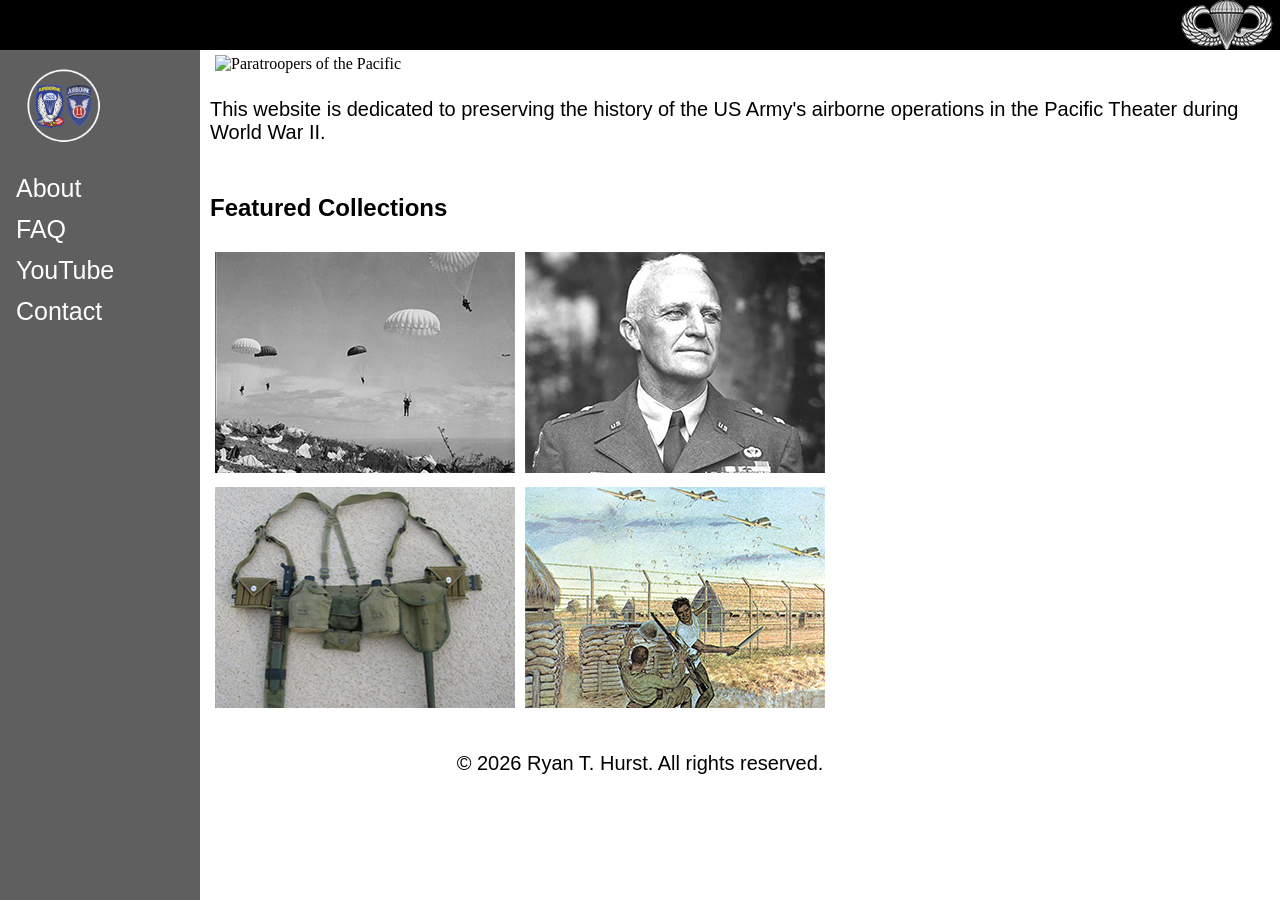
==== index.html @ be85f5d6 "Add files via upload" ====
<!DOCTYPE html>
<html lang="en">

<head>
  <meta charset="UTF-8">
  <meta name="viewport" content="width=device-width, initial-scale=1.0">
  <meta http-equiv="X-UA-Compatible" content="ie=edge">
  <title>Paratroopers of the Pacific</title>
  <link rel="stylesheet" href="style.css">
  <link rel="preconnect" href="https://fonts.googleapis.com">
  <link rel="preconnect" href="https://fonts.gstatic.com" crossorigin>
  <link href="https://fonts.googleapis.com/css2?family=Archivo+Black&display=swap" rel="stylesheet">
</head>

<body>

  <!-- Top Navigation Bar -->
  <nav class="topnav">
    <img src="wings.png" alt="Paratrooper Wings">
    </div>
  </nav>

  <!-- Side Navigation Menu -->
  <div class="sidenav">
    <a href="index.html">
      <img src="home.png" alt="Home" style="width: 50%; height: auto;" title="Home"></a>
    <a href="about-me.html">About</a>
    <a href="faq.html">FAQ</a>
    <a href="youtube.html">YouTube</a>
    <a href="contact.html">Contact</a>
  </div>

  <!-- Page Content -->
  <div class="main">
    <img src="pto-thumb4.jpg" style="width: 50%; height: auto;" alt="Paratroopers of the Pacific">
    <p>This website is dedicated to preserving the history of the US Army's airborne operations in the Pacific Theater during World War II.</p>
  </div>

  <div class="main">

    <!-- Collection Gallery -->
    <h2>Featured Collections</h2>
    <div class="container">
 <a href="the-jumps.html">
        <div class="image-overlay">
          <img src="image4.jpg" alt="Vietnam War">
          <div class="overlay-box">
            <p class="overlay-text">The Jumps</p>
          </div>
        </div>
      </a>
        <a href="key-figures.html">
        <div class="image-overlay">
          <img src="image3.jpg" alt="Cold War">
          <div class="overlay-box">
            <p class="overlay-text">Key Figures</p>
          </div>
        </div>
      </a>
      <a href="the-gear.html">
        <div class="image-overlay">
          <img src="503rd_gear_small.jpg" alt="Cold War">
          <div class="overlay-box">
            <p class="overlay-text">Uniforms and Gear</p>
          </div>
        </div>
      </a>
      <a href="documentary.html">
        <div class="image-overlay">
          <img src="documentary.jpg" alt="Vietnam War">
          <div class="overlay-box">
            <p class="overlay-text">Documentary</p>
          </div>
        </div>
      </a>
</body>
<footer class="footer">
  <p>&copy; 2026 Ryan T. Hurst. All rights reserved.</p>
</footer>

</html>
---- style.css ----
body {
margin: 0;
}

h1 {
  font-family: "Archivo Black", sans-serif;
  font-weight: 400;
  font-style: normal;
}

h2 {
font-family: Verdana, sans-serif;
}

p {
  font-family: Verdana, sans-serif;
  font-size: 20px;
}

/* Top Navigation Bar */
.topnav {
  overflow: hidden;
  background-color: black;
  position: fixed; 
  top: 0;
height: 50px;
  width: 100%;
  z-index: 1;
  display: flex;
  align-items: center; /* Vertical alignment */
  justify-content: right; /* Horizontal alignment */
  height: 50px; /* Container must have a height */ 
}

.topnav a {
  float: left;
  display: block;
  color: White;
  text-align: center;
  padding: 14px 16px;
  text-decoration: none;
}

.topnav a:hover {
  color: gray;
}

/* Google Search */
#search-container {
  float: right;
  margin-top: 8px;
  margin-right: 16px;
  width: 300px;
}

/* Side Navigation Menu */
.sidenav {
  height: 100%; 
  width: 200px; 
  position: fixed; 
  z-index: 1; 
  top: 50px; 
  left: 0;
  background-color: rgb(96, 95, 95);
  overflow-x: hidden; 
  padding-top: 2px;
}

.sidenav a {
  padding: 6px 8px 6px 16px;
  font-family: Verdana, sans-serif;
  text-decoration: none;
  font-size: 25px;
  color: rgb(255, 255, 255);
  display: block;
}

.sidenav a:hover {
  color: Black;
}

/* Main Page */
.main {
  margin-top: 50px; 
  margin-left: 200px; 
  padding: 0px 10px;
}

/* Featured Collections */
.container {
  display: flex;
  flex-direction: row;
  flex-wrap: wrap;
  padding-top: 5px;
  padding-right: 200px;
  padding-bottom: 15px;
  padding-left: 200x;
}

img {
  margin: 5px;
}

/* Hover Effect for Featured Collections*/
.image-overlay {
    position: relative;
}

.image-overlay img {
    width: 300px;
    height: 221px;
}

.overlay-box {
    position: absolute;
    inset: 0;
    background-color: rgba(0, 0, 0, 0.801);
    opacity: 0;
    transition: opacity 0.5s ease-in-out;
}

.image-overlay .overlay-box:hover {
    opacity: 1;
}

.overlay-text {
    position: absolute;
    top: 50%;
    left: 50%;
    transform: translate(-50%, -50%);
    font-size: 2rem;
    color: rgb(255, 255, 255);
}

/* YouTube Embeds */
.iframe {
position: absolute;
right: 0%;
}

.footer {
  text-align: center;
  padding: 15px;
  position: relative; /* Or fixed, depending on desired behavior */
  bottom: 0;
  width: 100%;
}

/* Films For Sale */
.imgContainer {
    float: left;
}
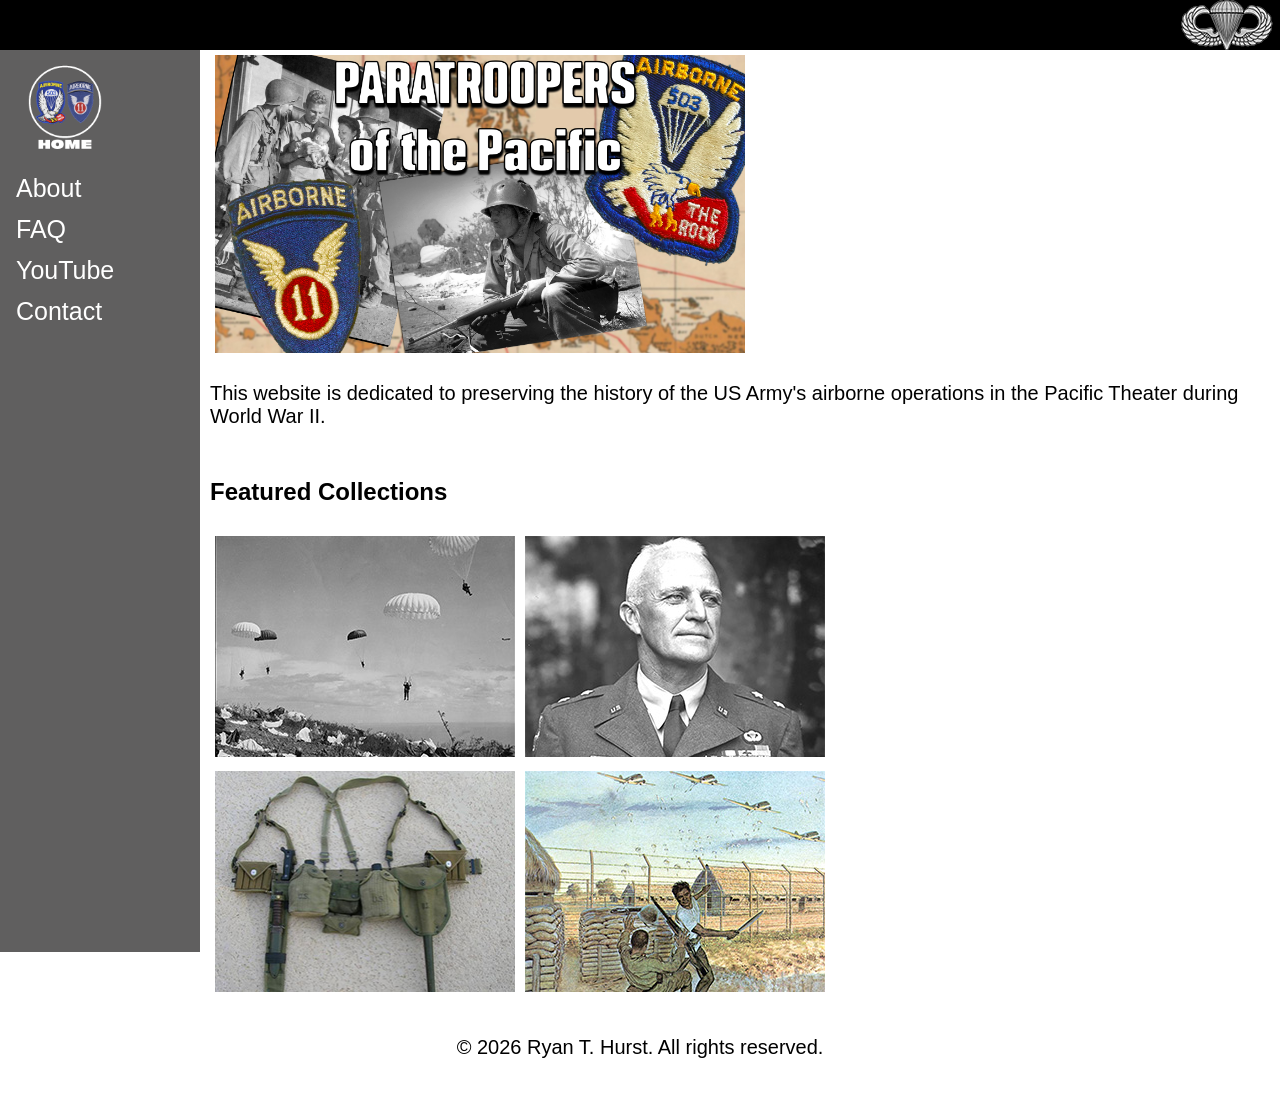
==== commit f0fff999: "Update index.html" ====
--- a/index.html
+++ b/index.html
@@ -23,7 +23,7 @@
   <!-- Side Navigation Menu -->
   <div class="sidenav">
     <a href="index.html">
-      <img src="home.png" alt="Home" style="width: 50%; height: auto;" title="Home"></a>
+      <img src="home2.png" alt="Home" style="width: 50%; height: auto;" title="Home"></a>
     <a href="about-me.html">About</a>
     <a href="faq.html">FAQ</a>
     <a href="youtube.html">YouTube</a>
@@ -78,4 +78,4 @@
   <p>&copy; 2026 Ryan T. Hurst. All rights reserved.</p>
 </footer>
 
-</html>+</html>
